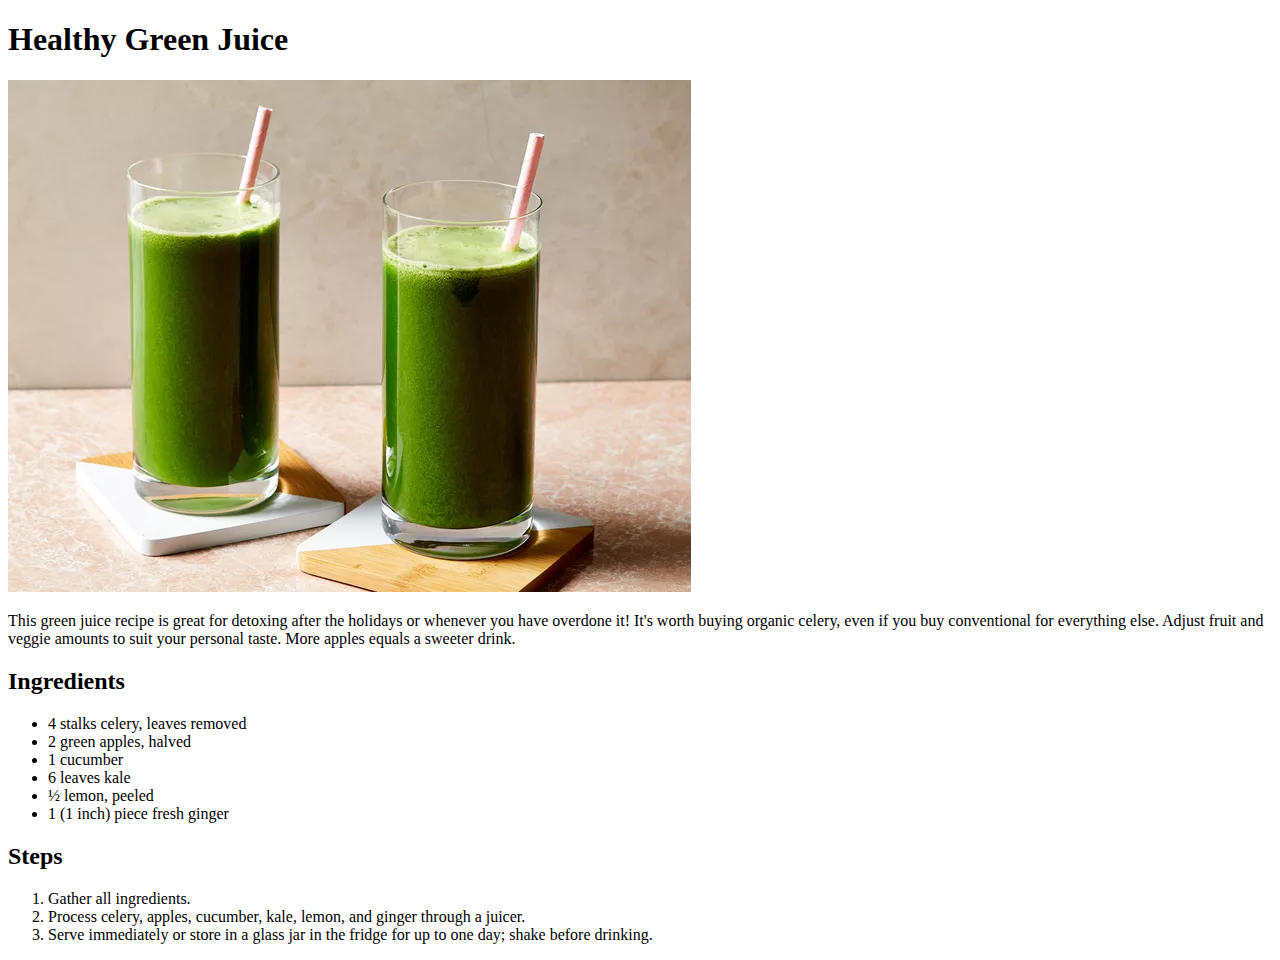
==== recipes/greenjuice.html @ dc8018af "Add more recipes and content to pages" ====
<!DOCTYPE html>
<html lang="en">
<head>
    <meta charset="UTF-8">
    <title>Healthy Green Juice</title>
</head>
<body>
    <div class="main">
        <h1 class="title">Healthy Green Juice</h1>

        <img src="../img/Green-Juice.png" alt="Green Juice with a noodle can">
        <p class="description">This green juice recipe is great for detoxing after the holidays or whenever you have overdone it! It's worth buying organic celery, even if you buy conventional for everything else. Adjust fruit and veggie amounts to suit your personal taste. More apples equals a sweeter drink.</p>

        <h2>Ingredients</h2>
        <ul class="ingredients">
            <li>4 stalks celery, leaves removed</li>
            <li>2 green apples, halved</li>
            <li>1 cucumber</li>
            <li>6 leaves kale</li>
            <li>½ lemon, peeled</li>
            <li>1 (1 inch) piece fresh ginger</li>
        </ul>

        <h2>Steps</h2>
        <ol class="steps">
            <li>Gather all ingredients.</li>
            <li>Process celery, apples, cucumber, kale, lemon, and ginger through a juicer. </li>
            <li>Serve immediately or store in a glass jar in the fridge for up to one day; shake before drinking. </li>
        </ol>
    </div>
</body>
</html>
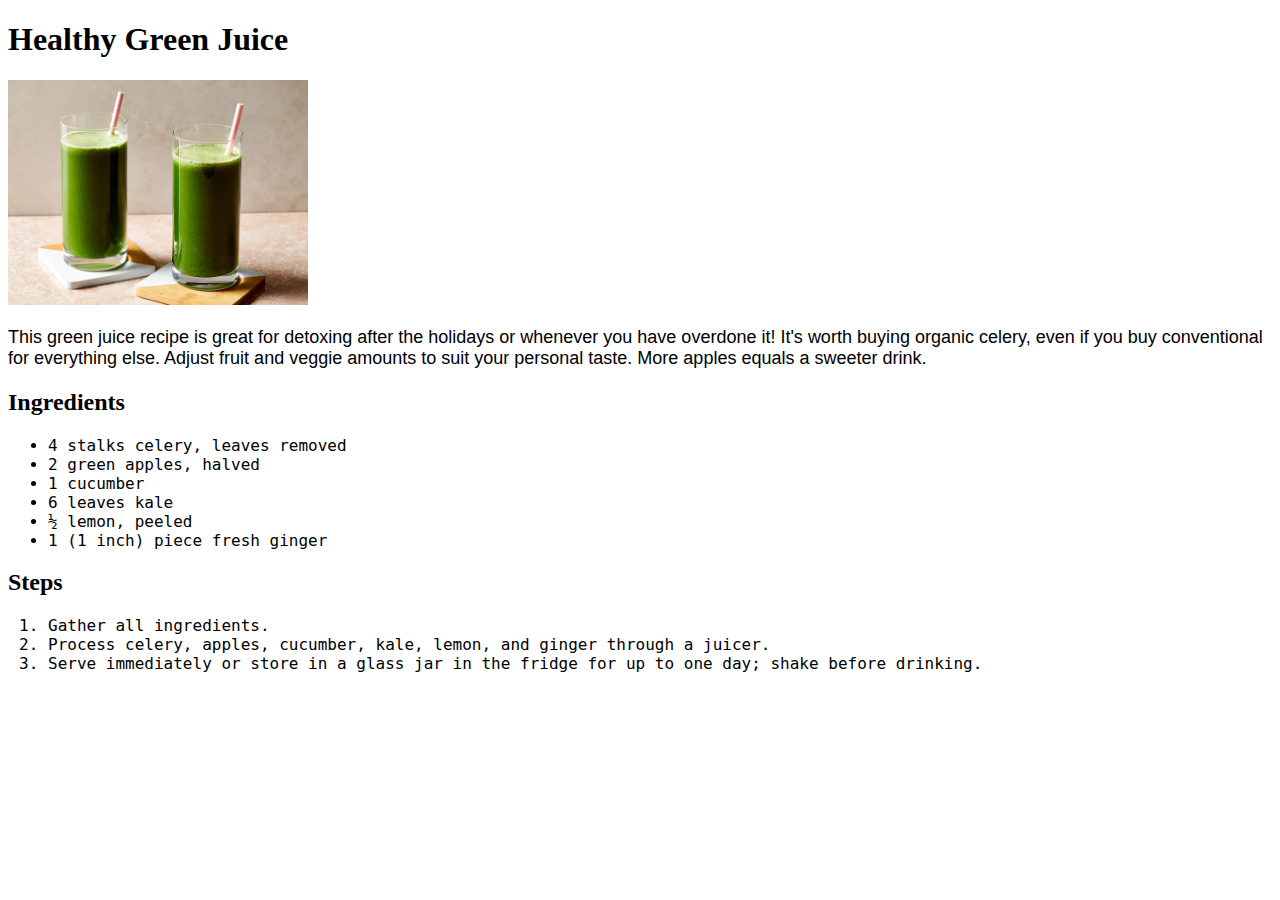
==== commit e84f1c1d: "style: change font family of paragraphs" ====
--- a/recipes/greenjuice.html
+++ b/recipes/greenjuice.html
@@ -3,6 +3,7 @@
 <head>
     <meta charset="UTF-8">
     <title>Healthy Green Juice</title>
+    <link rel="stylesheet" href="../CSS/style.css">
 </head>
 <body>
     <div class="main">
@@ -12,7 +13,7 @@
         <p class="description">This green juice recipe is great for detoxing after the holidays or whenever you have overdone it! It's worth buying organic celery, even if you buy conventional for everything else. Adjust fruit and veggie amounts to suit your personal taste. More apples equals a sweeter drink.</p>
 
         <h2>Ingredients</h2>
-        <ul class="ingredients">
+        <ul class="Ingredients">
             <li>4 stalks celery, leaves removed</li>
             <li>2 green apples, halved</li>
             <li>1 cucumber</li>
--- a/CSS/style.css
+++ b/CSS/style.css
@@ -0,0 +1,16 @@
+.description {
+    font-size: 18px;
+}
+
+img {
+    width: 300px;
+    height: auto;
+}
+
+strong, li {
+    font-family: monospace, sans-serif;
+}
+
+p {
+    font-family: 'cursive', sans-serif;
+}
